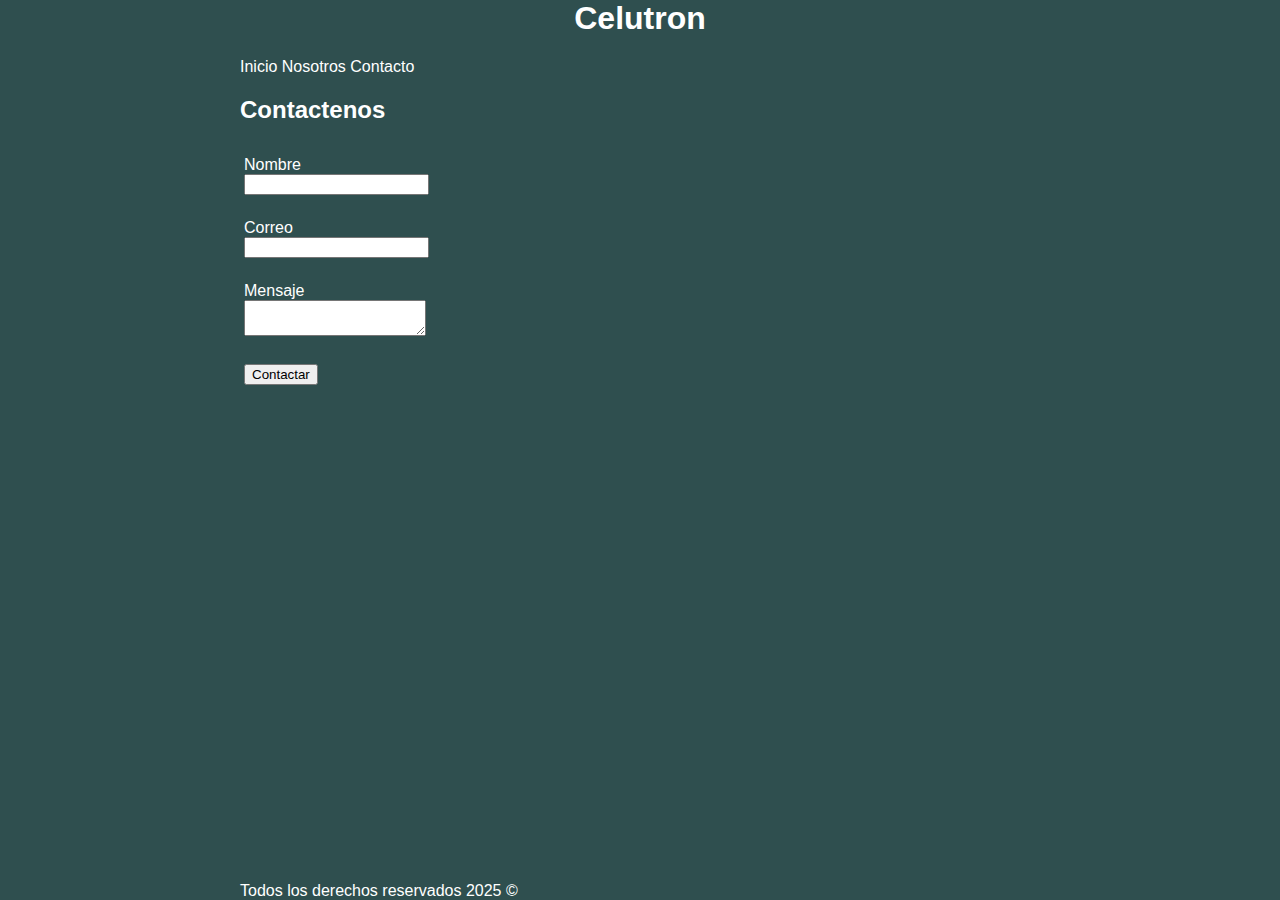
==== contacto.html @ ac89dd96 "formulario agregado" ====
<!DOCTYPE html>
<html lang="en">
<head>
    <meta charset="UTF-8">
    <meta name="viewport" content="width=device-width, initial-scale=1.0">
    <title>Document</title>
    <link rel="stylesheet" href="style.css">
</head>
<body>
    <div class="contenedor">
        <h1>Celutron</h1>
        <nav>
            <a href="index.html">Inicio</a>
            <a href="sobre-nosotros.html">Nosotros</a>
            <a href="contacto.html">Contacto</a>
        </nav>
        <main>
            <h2>Contactenos</h2>

            <form action="">
                    <div class="campo">
                        <label for="nombre">Nombre</label>
                        <input type="text">
                    </div>
                    <div class="campo">
                        <label for="correo">Correo</label>
                        <input type="text">
                    </div>
                    <div class="campo">
                        <label for="mensaje">Mensaje</label>
                        <textarea name="mensaje" id="mensaje">
                        </textarea>
                    </div>
                
                    <div class="campo">
                        <input type="submit" value="Contactar">

                    </div>
               
            </form>
        </main>

        <footer>
            Todos los derechos reservados 2025 &copy
        </footer>
    </div>
</body>
---- style.css ----
body{
    background-color: darkslategray;
    color: white;
    font-family: 'Lucida Sans', 'Lucida Sans Regular', 'Lucida Grande', 'Lucida Sans Unicode', Geneva, Verdana, sans-serif;
    margin: 0;
}

a{
    color: white;
    text-decoration: none;
}

.contenedor{
    max-width: 800px;
    margin: 0 auto;
    height: 100vh;
    position: relative;

}

footer{
    position: absolute;
    bottom: 0;
    text-align: center;
}

h1{
    margin-top: 0;
    text-align: center;
}

.campo{
    padding: 12px 4px;
}

.campo label{
    display: block;
}
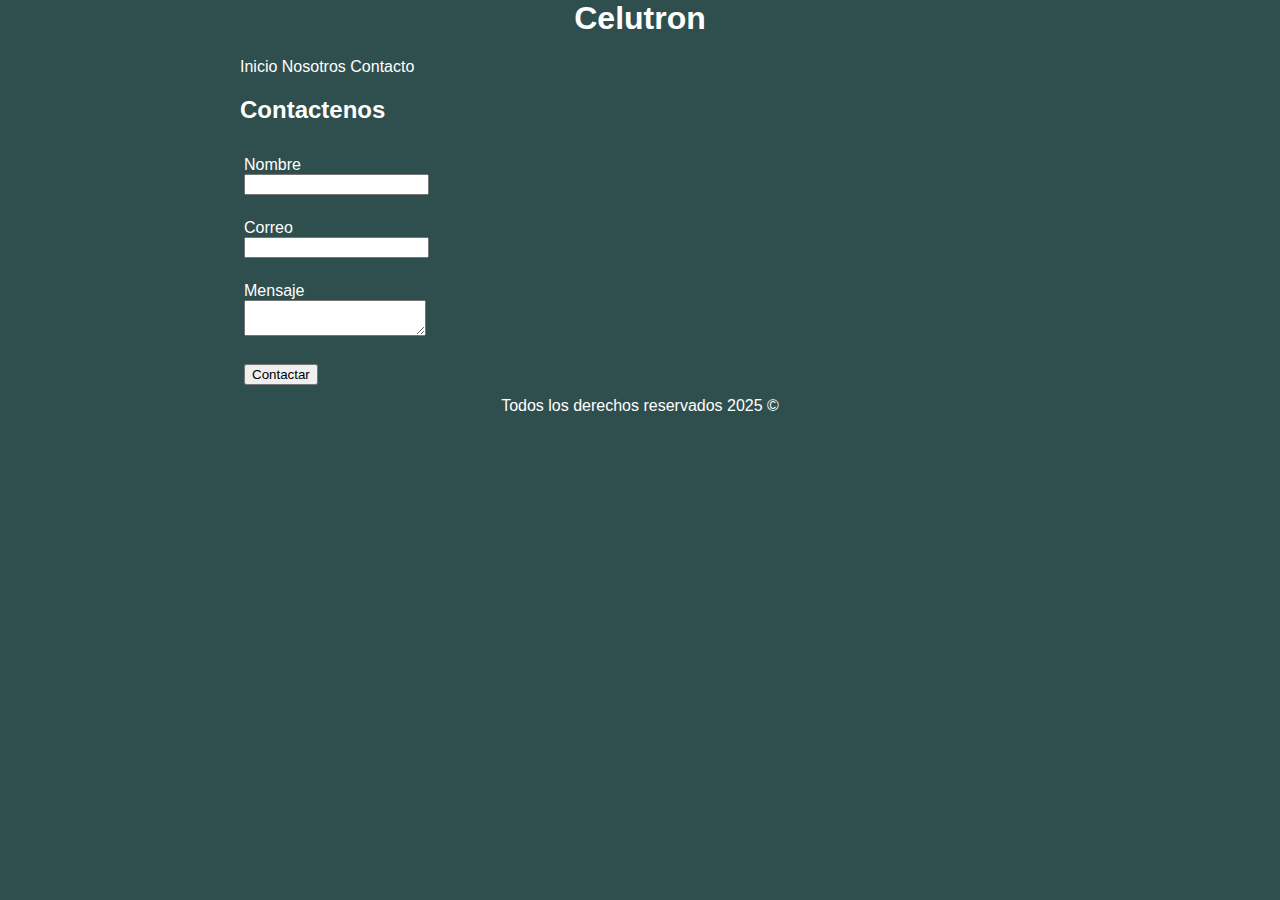
==== commit e21229f5: "posicionamiento de imagen arreglado" ====
--- a/contacto.html
+++ b/contacto.html
@@ -3,7 +3,7 @@
 <head>
     <meta charset="UTF-8">
     <meta name="viewport" content="width=device-width, initial-scale=1.0">
-    <title>Document</title>
+    <title>Museos</title>
     <link rel="stylesheet" href="style.css">
 </head>
 <body>
--- a/style.css
+++ b/style.css
@@ -19,14 +19,24 @@
 }
 
 footer{
-    position: absolute;
     bottom: 0;
+    display: block;
     text-align: center;
 }
 
 h1{
     margin-top: 0;
     text-align: center;
+}
+
+.contenedor-imagen{
+    display: flex;
+    justify-content: center;
+}
+
+.imagen{
+    width: 400px;
+    height: 200px;
 }
 
 .campo{
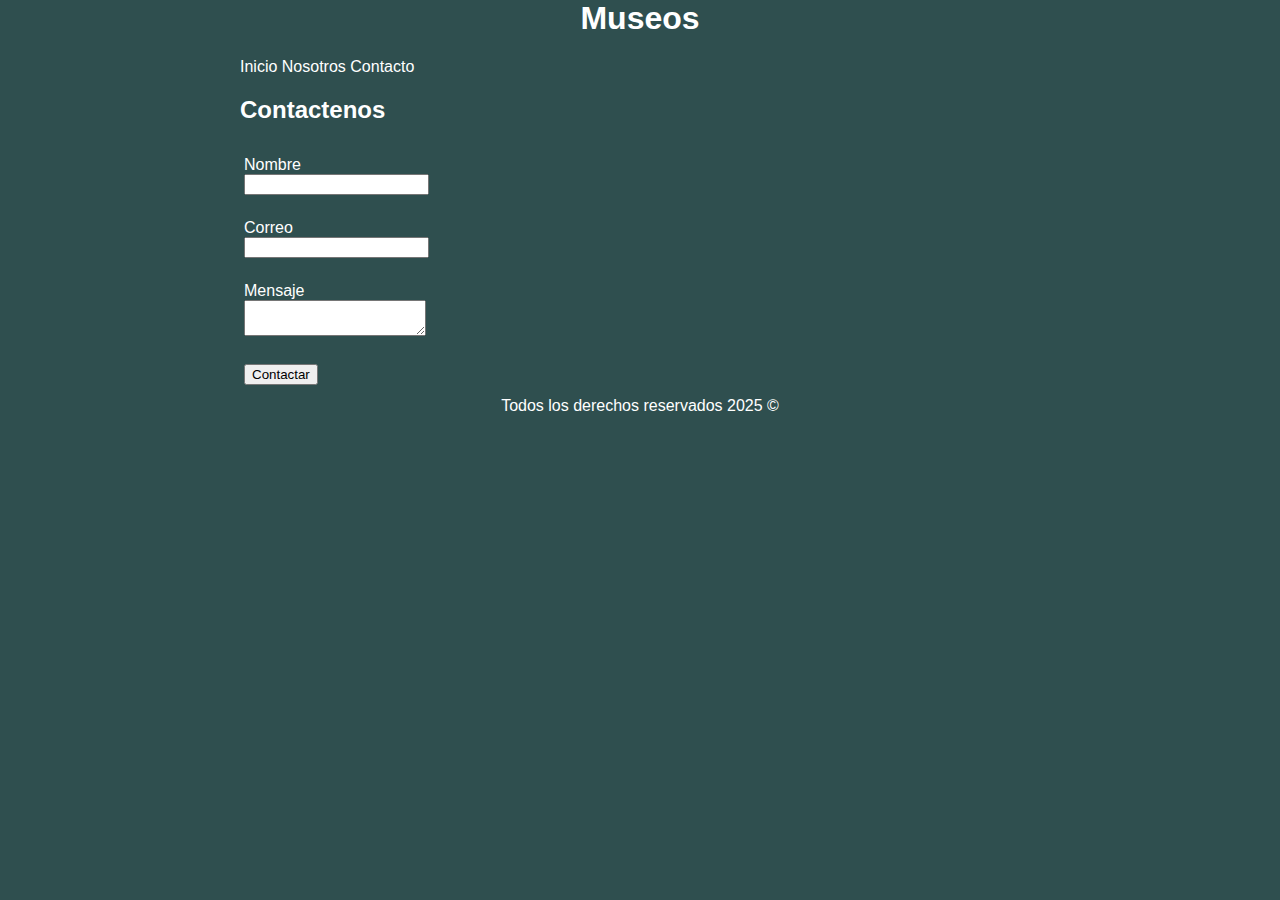
==== commit c4c3b954: "cambios fusionados" ====
--- a/contacto.html
+++ b/contacto.html
@@ -8,7 +8,7 @@
 </head>
 <body>
     <div class="contenedor">
-        <h1>Celutron</h1>
+        <h1>Museos</h1>
         <nav>
             <a href="index.html">Inicio</a>
             <a href="sobre-nosotros.html">Nosotros</a>
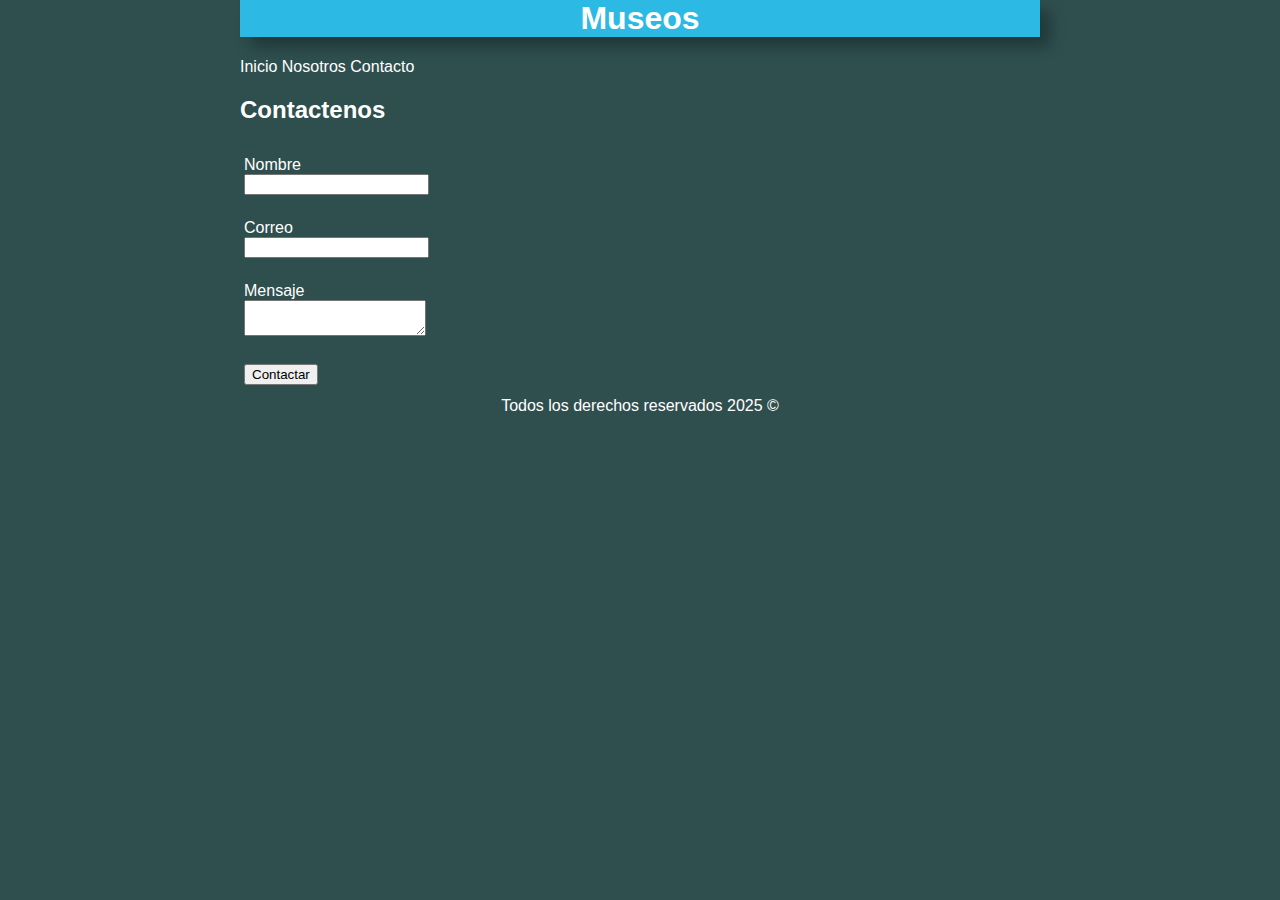
==== commit 281dc98e: "sombreado al titulo" ====
--- a/contacto.html
+++ b/contacto.html
@@ -8,7 +8,7 @@
 </head>
 <body>
     <div class="contenedor">
-        <h1>Museos</h1>
+        <h1 class="box">Museos</h1>
         <nav>
             <a href="index.html">Inicio</a>
             <a href="sobre-nosotros.html">Nosotros</a>
--- a/style.css
+++ b/style.css
@@ -4,12 +4,14 @@
     font-family: 'Lucida Sans', 'Lucida Sans Regular', 'Lucida Grande', 'Lucida Sans Unicode', Geneva, Verdana, sans-serif;
     margin: 0;
 }
-
 a{
     color: white;
     text-decoration: none;
 }
-
+.box {
+    background-color: rgb(44, 185, 228);
+    box-shadow: 10px 10px 15px rgba(0, 0, 0, 0.3); /* Sombra con desenfoque */
+}
 .contenedor{
     max-width: 800px;
     margin: 0 auto;
